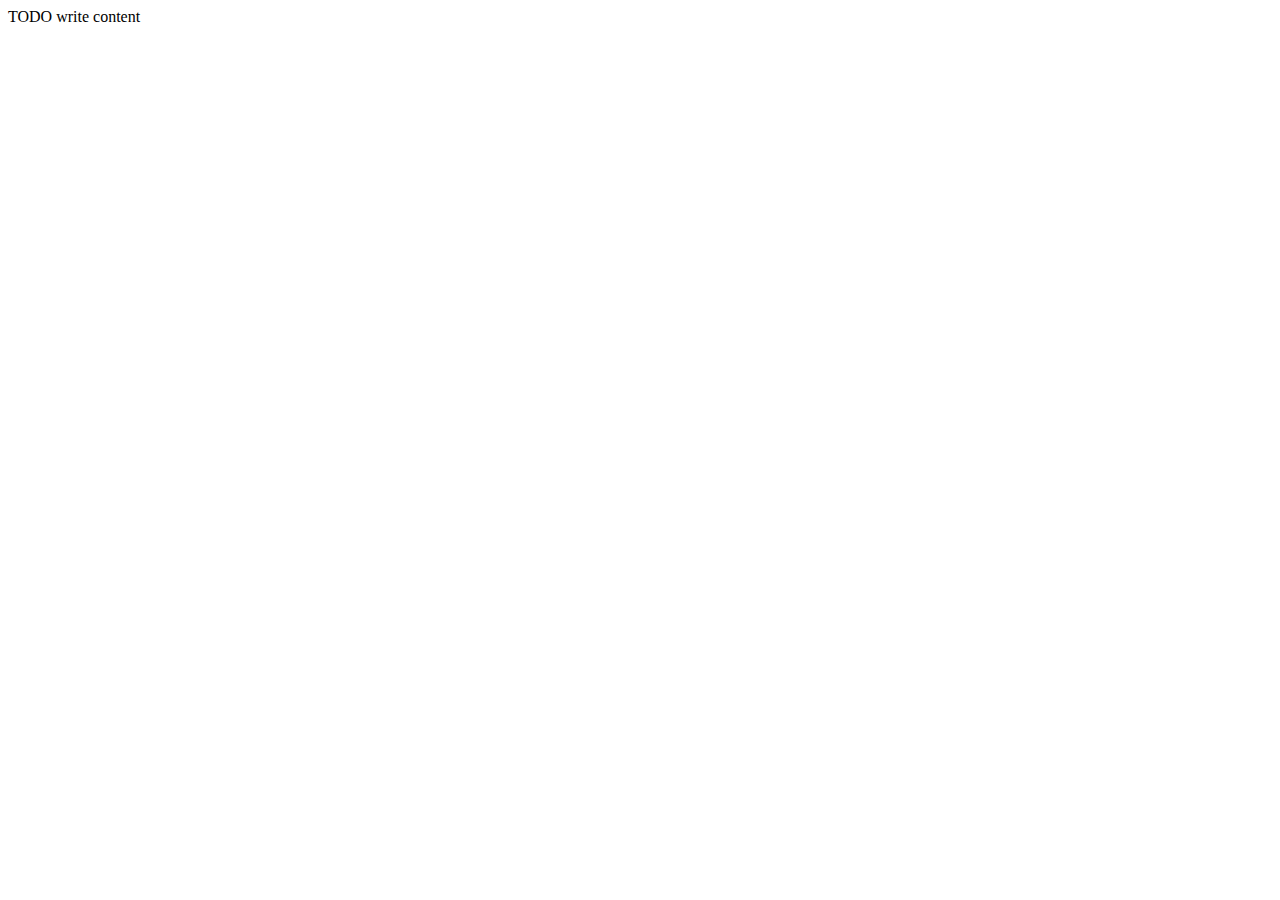
==== gitPractice.html @ 4d799b74 "1st Commit" ====
<!DOCTYPE html>
<!--
To change this license header, choose License Headers in Project Properties.
To change this template file, choose Tools | Templates
and open the template in the editor.
-->
<html>
    <head>
        <title>TODO supply a title</title>
        <meta charset="UTF-8">
        <meta name="viewport" content="width=device-width, initial-scale=1.0">
    </head>
    <body>
        <div>TODO write content</div>
    </body>
</html>
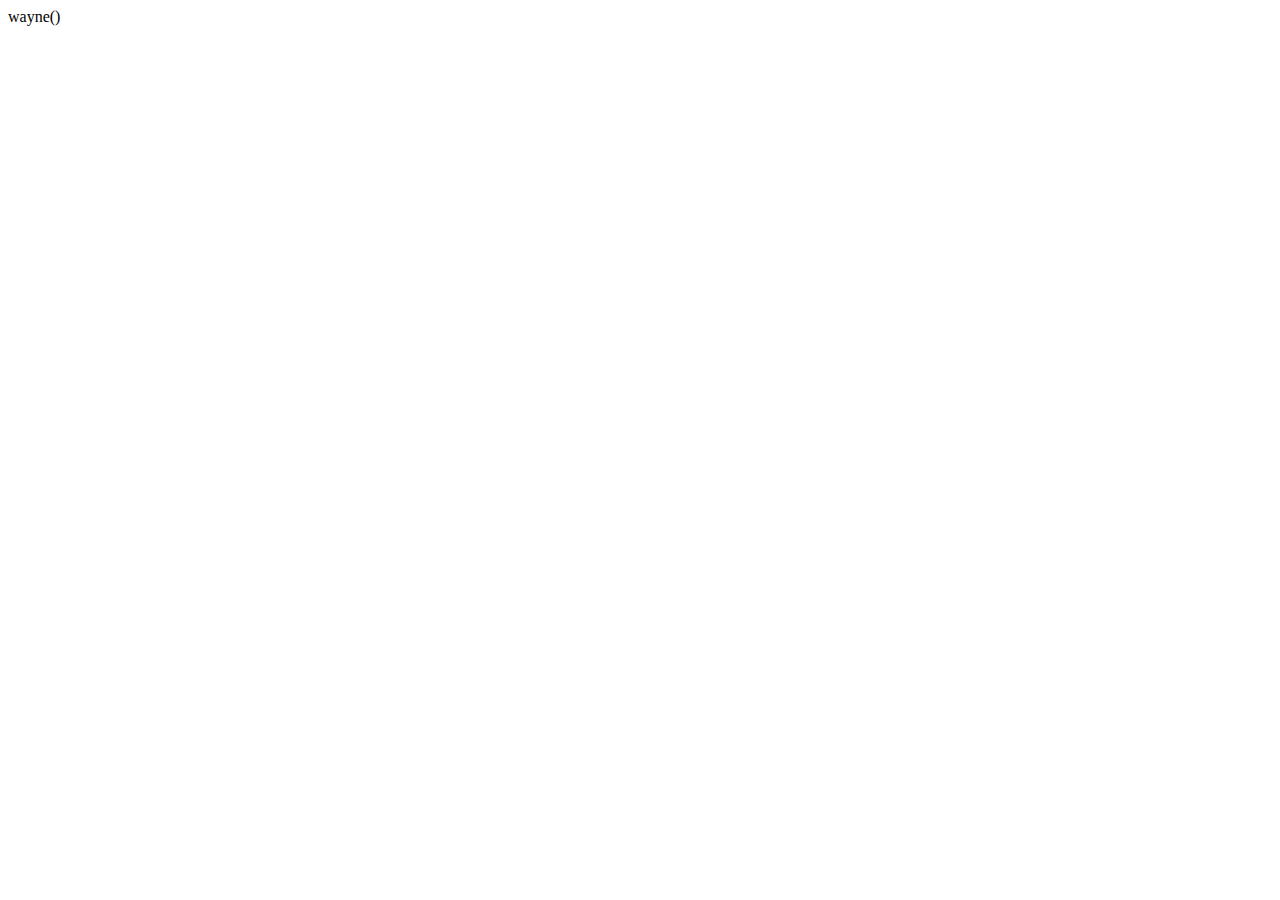
==== commit 75c5392b: "2nd Commit Added js_git.js Called function Wayne from index.html Added 2nd Commit <div> at bottom of" ====
--- a/gitPractice.html
+++ b/gitPractice.html
@@ -9,8 +9,9 @@
         <title>TODO supply a title</title>
         <meta charset="UTF-8">
         <meta name="viewport" content="width=device-width, initial-scale=1.0">
+        <script src="/js_git.js"></script>
     </head>
     <body>
-        <div>TODO write content</div>
+        <div> wayne() </div>
     </body>
 </html>
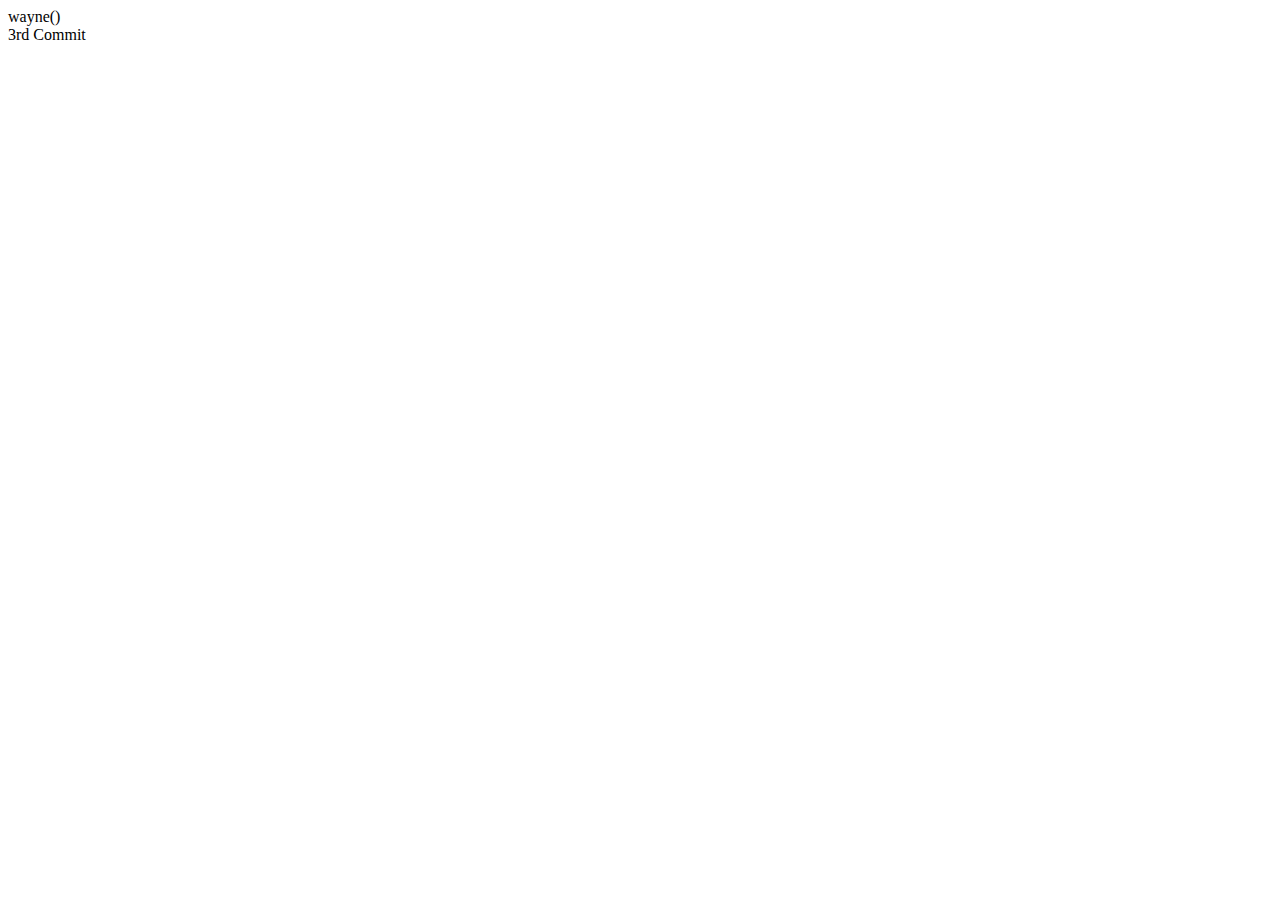
==== commit 6965f6c4: "3rd Commit added  <div>3rd Commit</div> to gitPractice and index.html added new function in js_git.j" ====
--- a/gitPractice.html
+++ b/gitPractice.html
@@ -13,5 +13,6 @@
     </head>
     <body>
         <div> wayne() </div>
+        <div>3rd Commit</div>
     </body>
 </html>
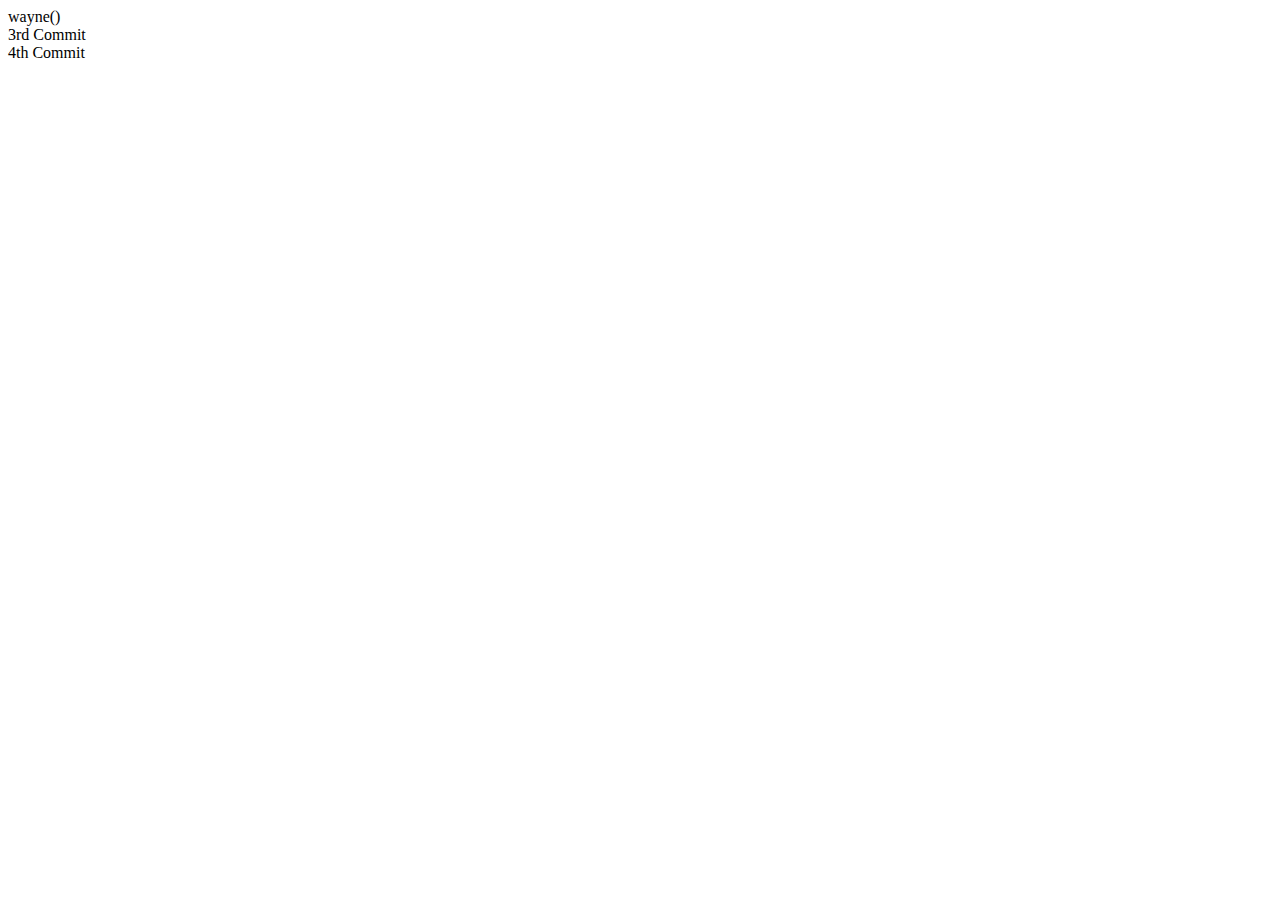
==== commit a1578e1f: "4th Commit added  <div>4th Commit</div> to gitPractice and index.html" ====
--- a/gitPractice.html
+++ b/gitPractice.html
@@ -14,5 +14,6 @@
     <body>
         <div> wayne() </div>
         <div>3rd Commit</div>
+        <div>4th Commit</div>
     </body>
 </html>
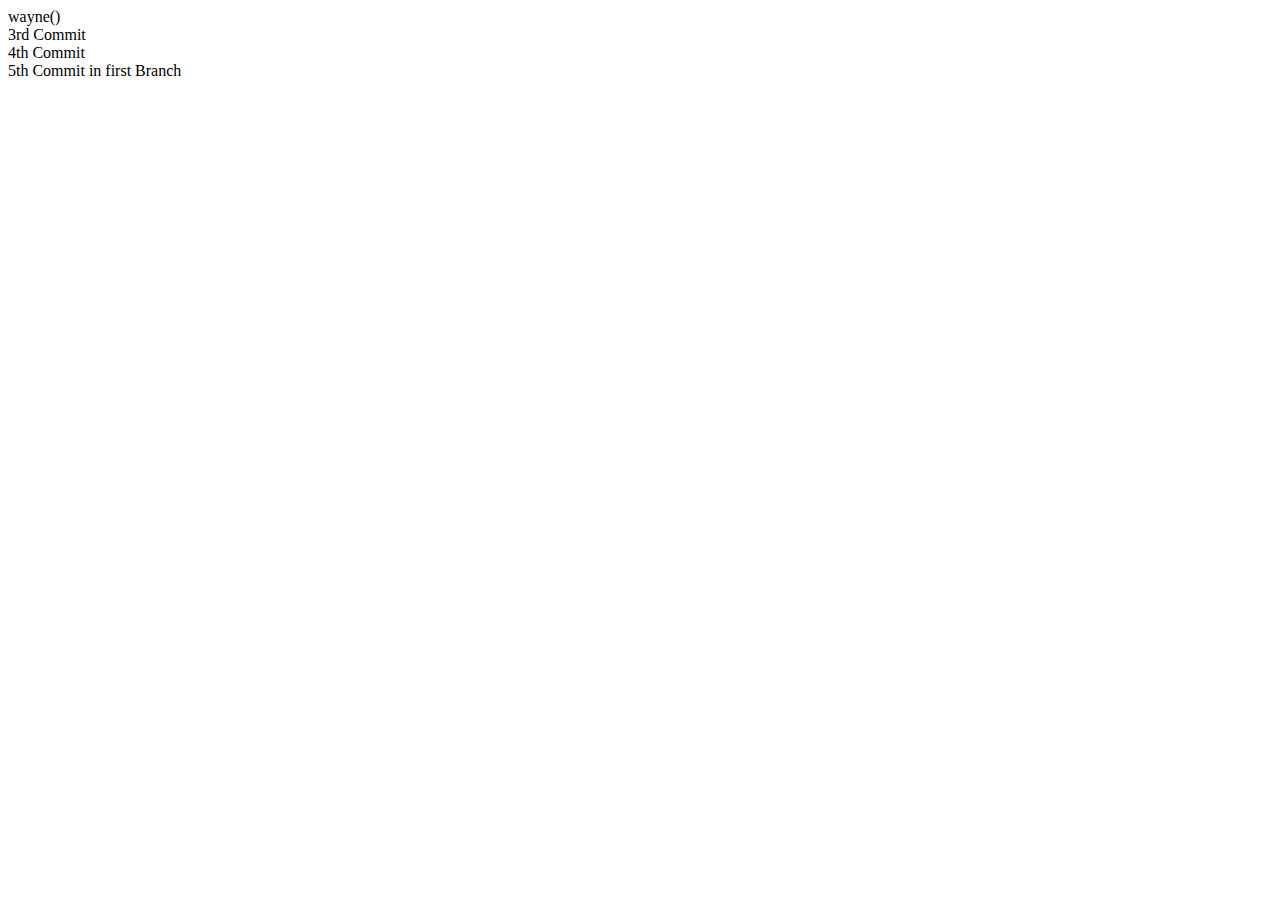
==== commit 36ce2a9c: "5th Commit added <div>5th Commit in first Branch</div> to index and gitPractice.html Shoulld only up" ====
--- a/gitPractice.html
+++ b/gitPractice.html
@@ -15,5 +15,6 @@
         <div> wayne() </div>
         <div>3rd Commit</div>
         <div>4th Commit</div>
+        <div>5th Commit in first Branch</div>
     </body>
 </html>
